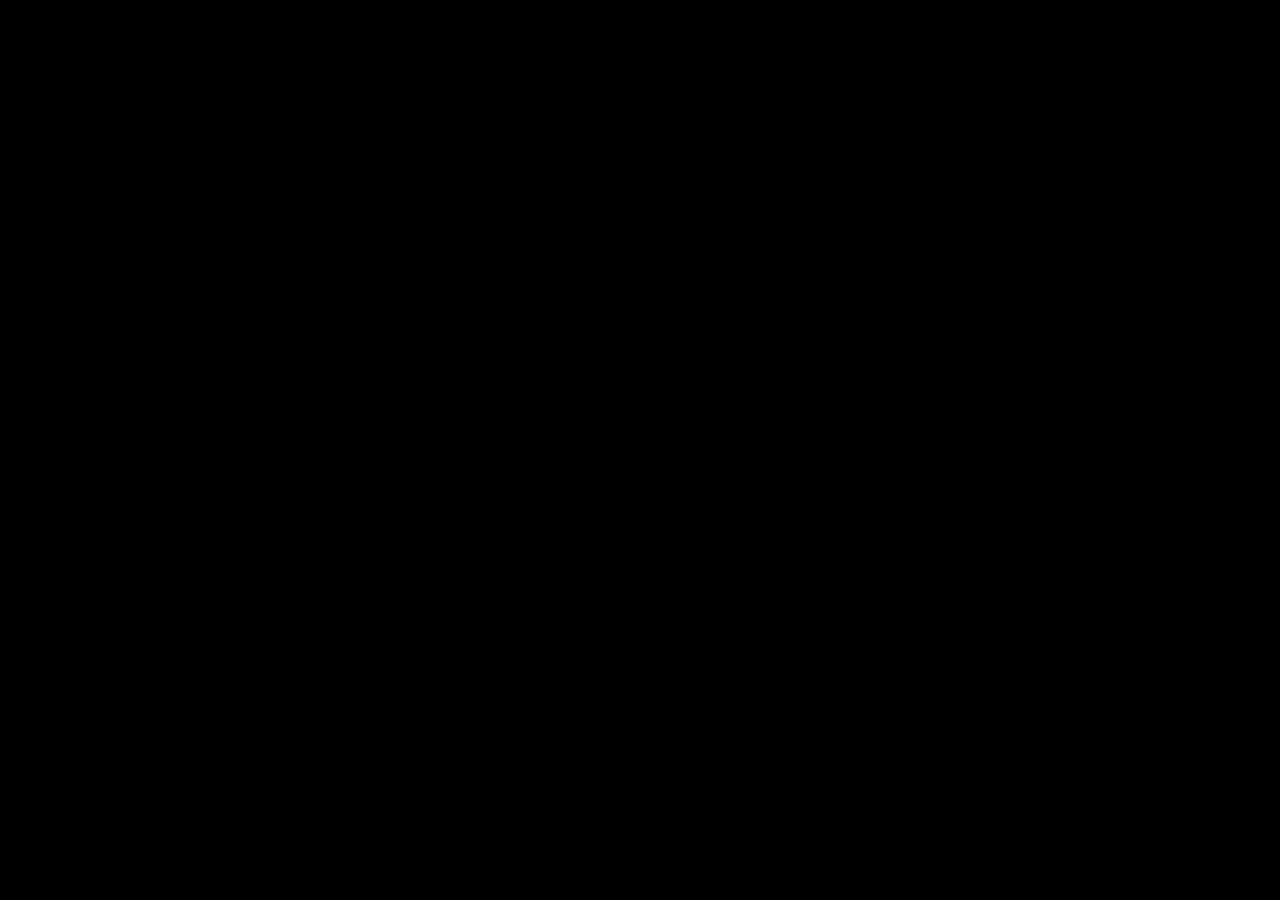
==== css/fake-preceding/index.html @ dd30637f "css fake preceding element" ====
<!DOCTYPE html>
<html lang="en">
<head>
    <meta charset="UTF-8">
    <meta name="viewport" content="width=device-width, initial-scale=1.0">
    <title>Document</title>
    <link rel="stylesheet" href="styles.css">
</head>
<body>
    <main>
        <div class="list">
            <div class="item"><img src="img/1.jpg" alt=""></div>
            <div class="item"><img src="img/2.jpg" alt=""></div>
            <div class="item"><img src="img/3.jpg" alt=""></div>
            <div class="item"><img src="img/4.jpg" alt=""></div>
            <div class="item"><img src="img/5.jpg" alt=""></div>
            <div class="item"><img src="img/6.webp" alt=""></div>
            <div class="item"><img src="img/7.jpg" alt=""></div>
            <div class="item"><img src="img/8.jpg" alt=""></div>
            <div class="item"><img src="img/9.webp" alt=""></div>
            <div class="item"><img src="img/10.jpg" alt=""></div>
        </div>
    </main>
</body>
</html>
---- css/fake-preceding/styles.css ----
*{
    margin: 0;
    padding: 0;
    box-sizing: border-box;
}

body{
    background-color: black;
}

main{
    width: 100dvw;
    height: 100dvh;
    display: flex;
    align-items: center;
    justify-content: center;
    padding: 2em;
}

.list{
    display: flex;
    justify-content: space-evenly;
    gap: 10px;
    width: 85vw;
    height: 300px;
    padding: 1em;
}

.list .item{
    background-color: red;
    height: 100%;
    width: 100%;
}

.list .item img{
    background-color: red;
    height: 100%;
    width: 100%;
    object-fit:cover;
}

.list{
    transform-style: preserve-3d;
    transform: perspective(1000px);
}

.list .item{
    transition: .5s;
    filter: brightness(0);
}

.list .item:hover{
    filter:brightness(1);
    transform: translateZ(200px);
}

.list .item:hover + *{
    filter:brightness(0.6);
    transform:  translateZ(150px) rotateY(40deg);
}
.list .item:hover + * + * {
    filter: brightness(0.4);
    transform: translateZ(70px) rotateY(20deg);
} 

.list .item:hover + * + * + * {
    filter: brightness(0.2);
    transform: translateZ(30px) rotateY(10deg);
} 

.list .item:has(+ *:hover){
    filter: brightness(0.6);
    transform: translateZ(150px) rotateY(-40deg);
} 

.list .item:has(+ * + *:hover){
    filter: brightness(0.4);
    transform: translateZ(70px) rotateY(-20deg);
} 

.list .item:has(+ * + * + *:hover){
    filter: brightness(0.2);
    transform: translateZ(30px) rotateY(-10deg);
}
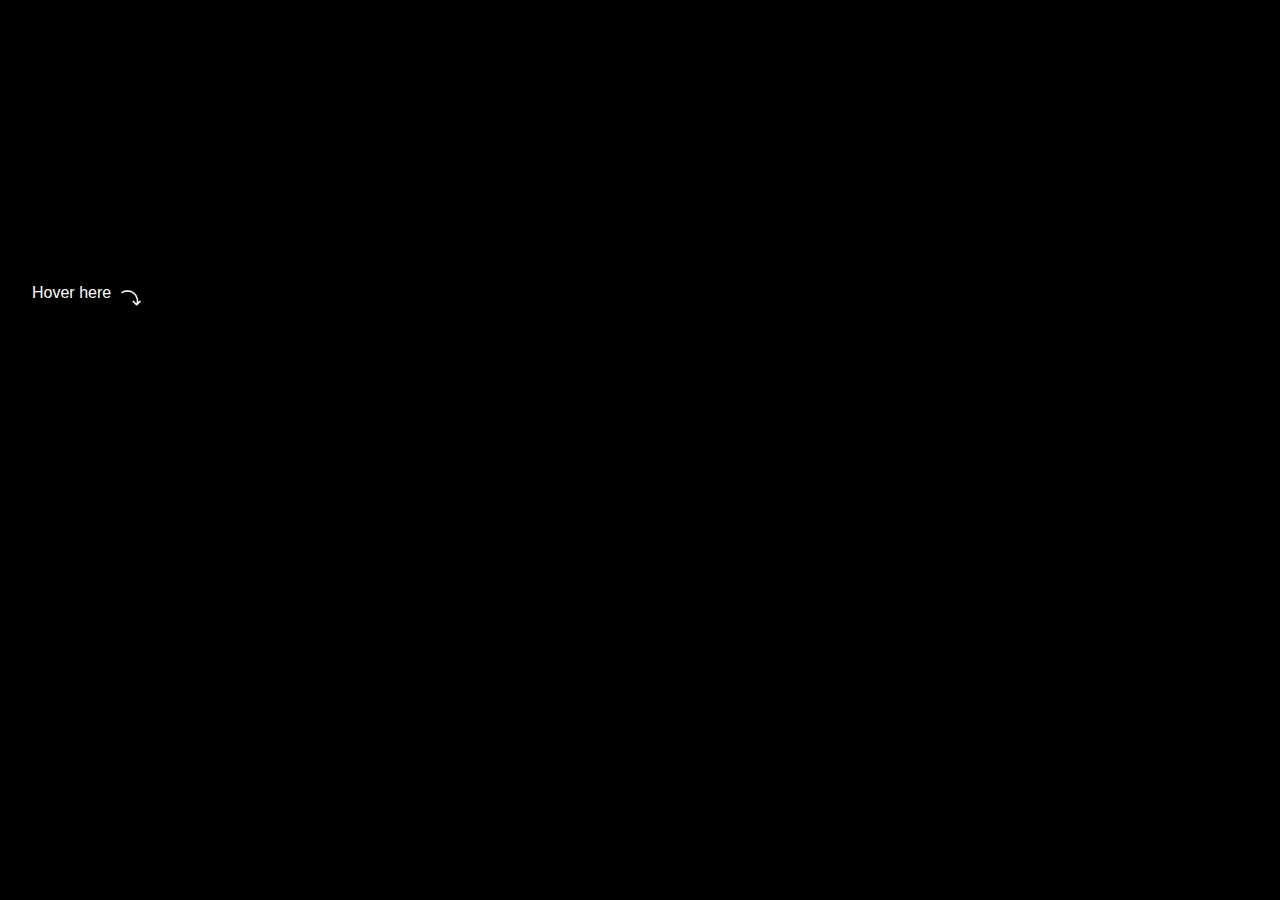
==== commit 468f7aa3: "hover me text" ====
--- a/css/fake-preceding/index.html
+++ b/css/fake-preceding/index.html
@@ -8,6 +8,7 @@
 </head>
 <body>
     <main>
+        <div id="hover-here">Hover here</div>
         <div class="list">
             <div class="item"><img src="img/1.jpg" alt=""></div>
             <div class="item"><img src="img/2.jpg" alt=""></div>
--- a/css/fake-preceding/styles.css
+++ b/css/fake-preceding/styles.css
@@ -2,6 +2,7 @@
     margin: 0;
     padding: 0;
     box-sizing: border-box;
+    font-family: Arial, Helvetica, sans-serif;
 }
 
 body{
@@ -12,9 +13,27 @@
     width: 100dvw;
     height: 100dvh;
     display: flex;
+    flex-direction: column;
     align-items: center;
     justify-content: center;
+    gap: 20px;
     padding: 2em;
+}
+
+#hover-here{
+    width: 100%;
+    color: white;
+}
+
+#hover-here::after {
+    content: "";
+    width: 20px;
+    height: 20px;
+    display: inline-block;
+    background-image: url("./arrow-down-curved.png");
+    filter: invert(1); 
+    background-size: cover; 
+    transform: translateX(10px) translateY(10px);
 }
 
 .list{
